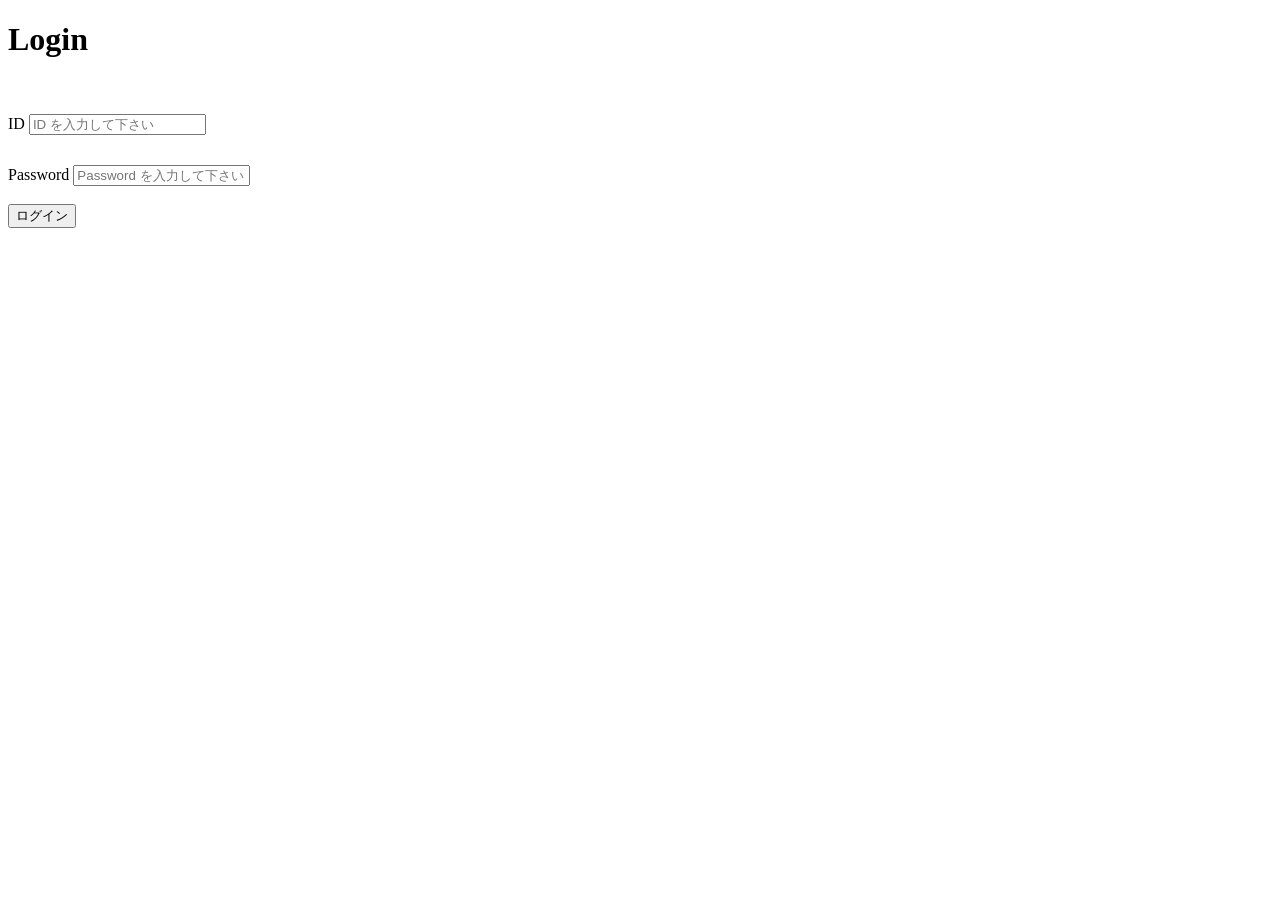
==== target/classes/templates/login.html @ 29253c36 "s" ====
<!DOCTYPE html>
<html xmlns:th="http://www.thymeleaf.org">
<head th:replace="fragments/layout2 :: base_header(~{::link},'login')">
<link href="/stylesheets/jquery.bootgrid.css" rel="stylesheet" />
<link rel="stylesheet" type="text/css" href="/stylesheets/Buttons.css" />

<style>
.myform {
	width: 730px;
	margin: 0 auto;
}
</style>

</head>
<body>
	<div th:replace="fragments/layout2 :: header"></div>

	<div class="container">
		<div class="row">
			<div class="col-xs-12 col-md-push-3 col-md-6">
				<div class="form-wrap">
					<div class="text-center">
						<h1>Login</h1>
					</div>
					<br/>
					<form role="form" action="#" th:action="@{/login}" method="post"
						autocomplete="off" class="center-block">
						<div class="form-group"
							th:if="${session['SPRING_SECURITY_LAST_EXCEPTION']} != null">
							<p class="form-control-static text-danger"
								th:text="${session['SPRING_SECURITY_LAST_EXCEPTION'].message}"></p>
						</div>
						<div class="form-group">
							<label for="id" class="sr-only">ID</label> <input type="text"
								name="username" id="username" class="form-control input-lg"
								placeholder="ID を入力して下さい" />
						</div>
						<div class="form-group" style="align: center">
							<label for="password" class="sr-only">Password</label> <input
								type="password" name="password" id="password"
								class="form-control input-lg" placeholder="Password を入力して下さい"
								style="margin-top: 30px;" />
						</div>
						<br>
						<button id="btn-login" class="btn btn-primary btn-block">ログイン</button>
					</form>
				</div>
			</div>
		</div>
	</div>

	<!-- Bootstrap core JavaScript
    ================================================== -->
	<!-- Placed at the end of the document so the pages load faster -->
	<script src="/js/jquery.min.js"></script>
	<script src="/js/bootstrap.min.js"></script>
	<!-- IE10 viewport hack for Surface/desktop Windows 8 bug -->
	<script src="/js/ie10-viewport-bug-workaround.js"></script>
	</script>
</body>
</html>
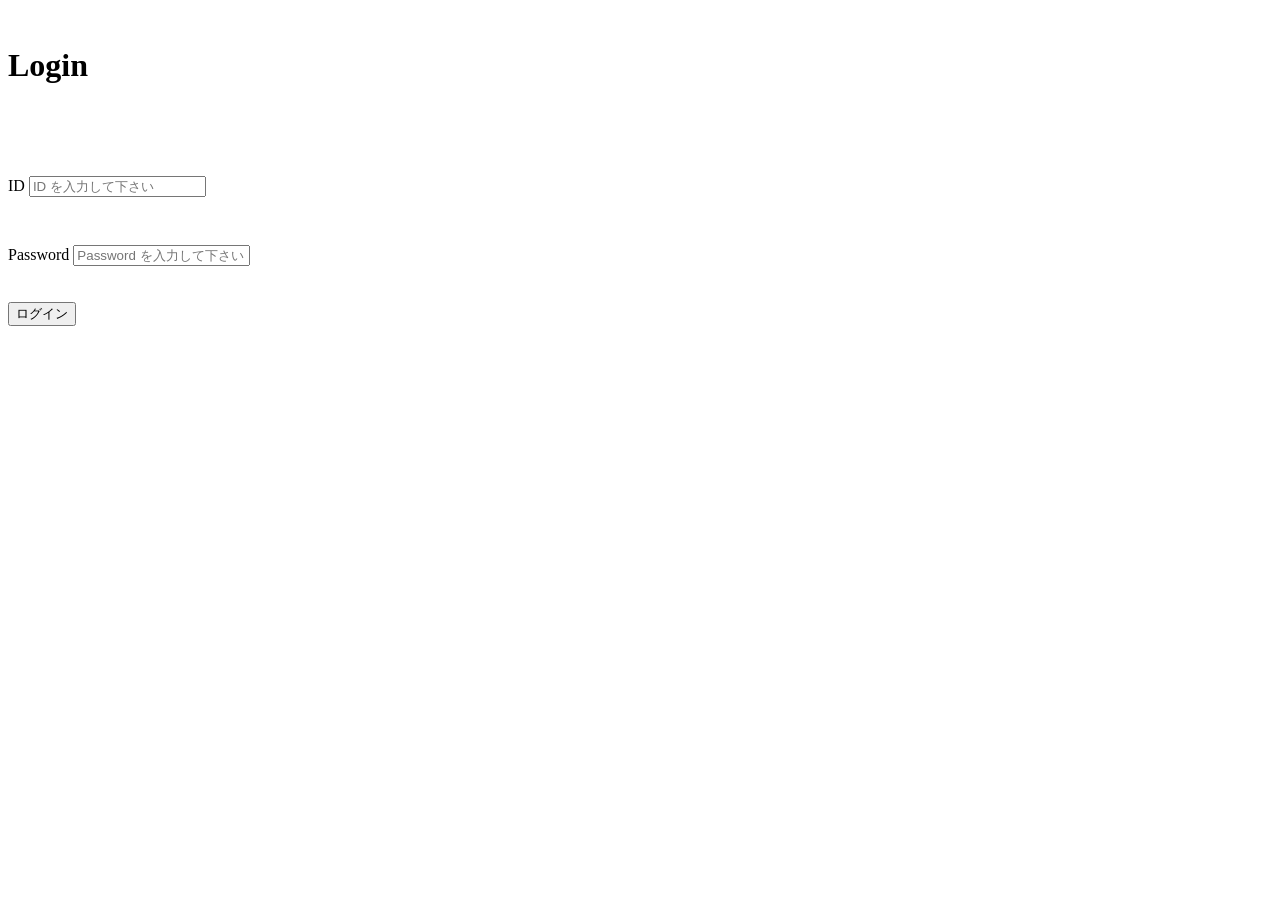
==== commit 6fb258aa: "s" ====
--- a/target/classes/templates/login.html
+++ b/target/classes/templates/login.html
@@ -20,27 +20,32 @@
 			<div class="col-xs-12 col-md-push-3 col-md-6">
 				<div class="form-wrap">
 					<div class="text-center">
+					<br>
 						<h1>Login</h1>
 					</div>
+					<br>
 					<br/>
 					<form role="form" action="#" th:action="@{/login}" method="post"
-						autocomplete="off" class="center-block">
+						id="login-form" autocomplete="off" class="center-block">
 						<div class="form-group"
 							th:if="${session['SPRING_SECURITY_LAST_EXCEPTION']} != null">
 							<p class="form-control-static text-danger"
 								th:text="${session['SPRING_SECURITY_LAST_EXCEPTION'].message}"></p>
 						</div>
+						<br>
 						<div class="form-group">
 							<label for="id" class="sr-only">ID</label> <input type="text"
 								name="username" id="username" class="form-control input-lg"
 								placeholder="ID を入力して下さい" />
 						</div>
+						<br>
 						<div class="form-group" style="align: center">
 							<label for="password" class="sr-only">Password</label> <input
 								type="password" name="password" id="password"
 								class="form-control input-lg" placeholder="Password を入力して下さい"
 								style="margin-top: 30px;" />
 						</div>
+						<br>
 						<br>
 						<button id="btn-login" class="btn btn-primary btn-block">ログイン</button>
 					</form>
@@ -56,6 +61,5 @@
 	<script src="/js/bootstrap.min.js"></script>
 	<!-- IE10 viewport hack for Surface/desktop Windows 8 bug -->
 	<script src="/js/ie10-viewport-bug-workaround.js"></script>
-	</script>
 </body>
 </html>
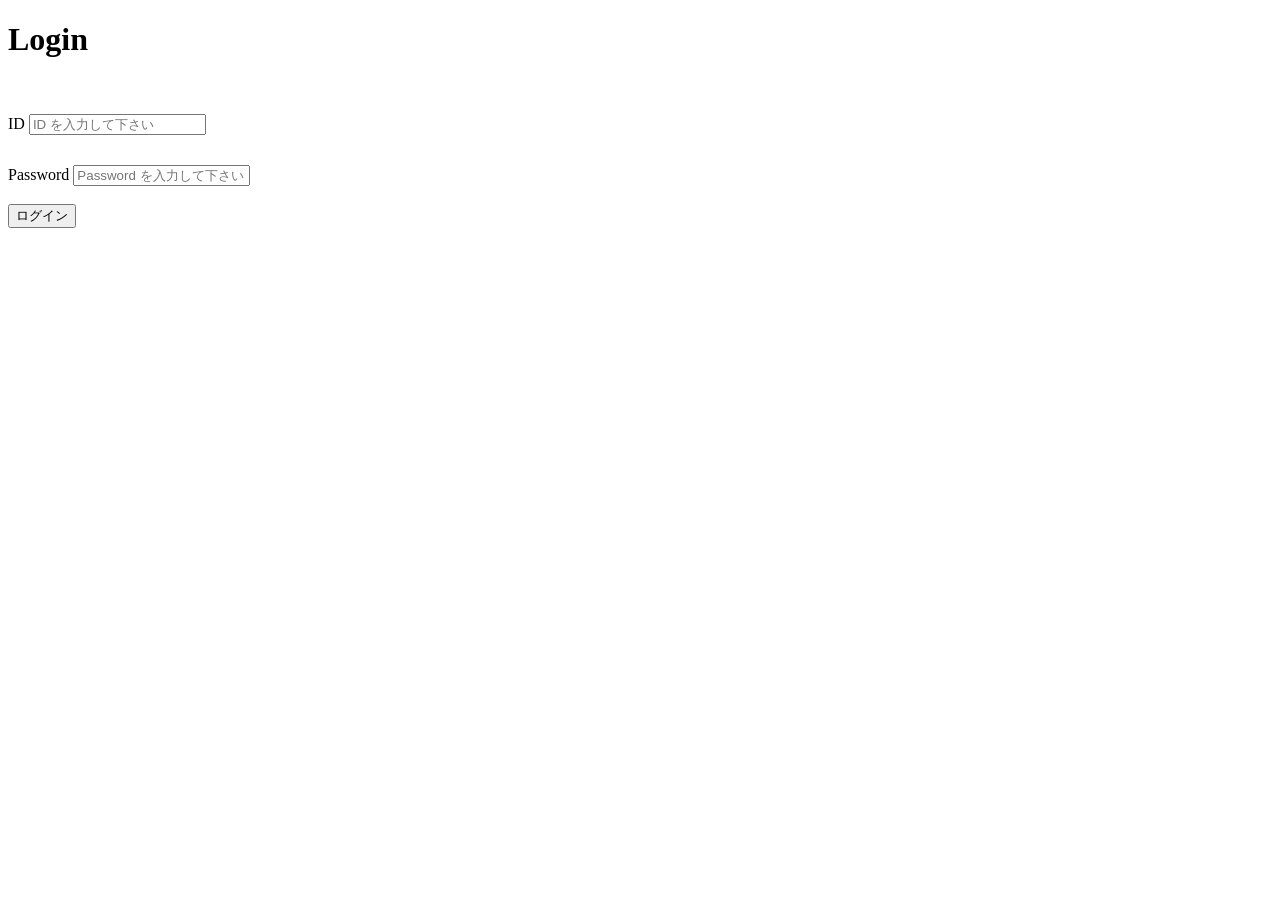
==== commit abcf922d: "s" ====
--- a/target/classes/templates/login.html
+++ b/target/classes/templates/login.html
@@ -20,10 +20,8 @@
 			<div class="col-xs-12 col-md-push-3 col-md-6">
 				<div class="form-wrap">
 					<div class="text-center">
-					<br>
 						<h1>Login</h1>
 					</div>
-					<br>
 					<br/>
 					<form role="form" action="#" th:action="@{/login}" method="post"
 						id="login-form" autocomplete="off" class="center-block">
@@ -32,20 +30,17 @@
 							<p class="form-control-static text-danger"
 								th:text="${session['SPRING_SECURITY_LAST_EXCEPTION'].message}"></p>
 						</div>
-						<br>
 						<div class="form-group">
 							<label for="id" class="sr-only">ID</label> <input type="text"
 								name="username" id="username" class="form-control input-lg"
 								placeholder="ID を入力して下さい" />
 						</div>
-						<br>
 						<div class="form-group" style="align: center">
 							<label for="password" class="sr-only">Password</label> <input
 								type="password" name="password" id="password"
 								class="form-control input-lg" placeholder="Password を入力して下さい"
 								style="margin-top: 30px;" />
 						</div>
-						<br>
 						<br>
 						<button id="btn-login" class="btn btn-primary btn-block">ログイン</button>
 					</form>
